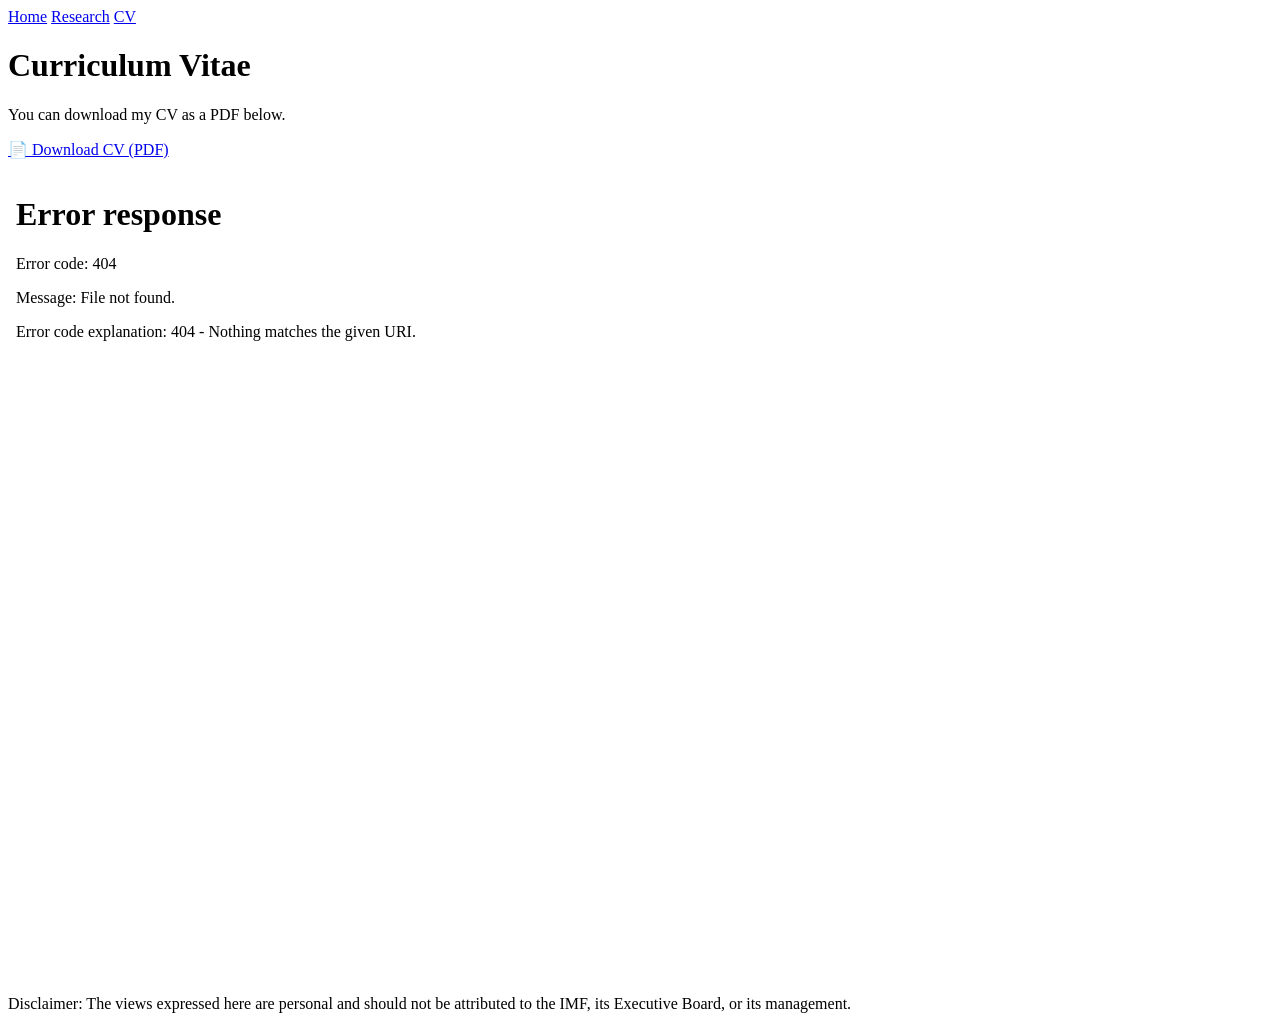
==== cv.html @ f6c3c0a0 "Create cv.html" ====
<!DOCTYPE html>
<html lang="en">
<head>
    <meta charset="UTF-8">
    <meta name="viewport" content="width=device-width, initial-scale=1.0">
    <title>CV — Giovanni Sciacovelli</title>
    <link rel="stylesheet" href="style.css">
    <link href="https://fonts.googleapis.com/css2?family=Source+Sans+Pro:wght@300;400;600;700&display=swap" rel="stylesheet">
</head>
<body>

<header>
    <nav>
        <a href="index.html">Home</a>
        <a href="research.html">Research</a>
        <a href="cv.html" class="active">CV</a>
    </nav>
</header>

<main>
    <h1>Curriculum Vitae</h1>
    <p>You can download my CV as a PDF below.</p>
    <p><a href="files/cv.pdf" target="_blank" class="btn">📄 Download CV (PDF)</a></p>

    <!-- Optional: embed the PDF directly -->
    <div class="cv-embed">
        <iframe src="files/cv.pdf" width="100%" height="800px" style="border: none;"></iframe>
    </div>
</main>

<footer>
    <p class="disclaimer">
        Disclaimer: The views expressed here are personal and should not be attributed
        to the IMF, its Executive Board, or its management.
    </p>
</footer>

</body>
</html>
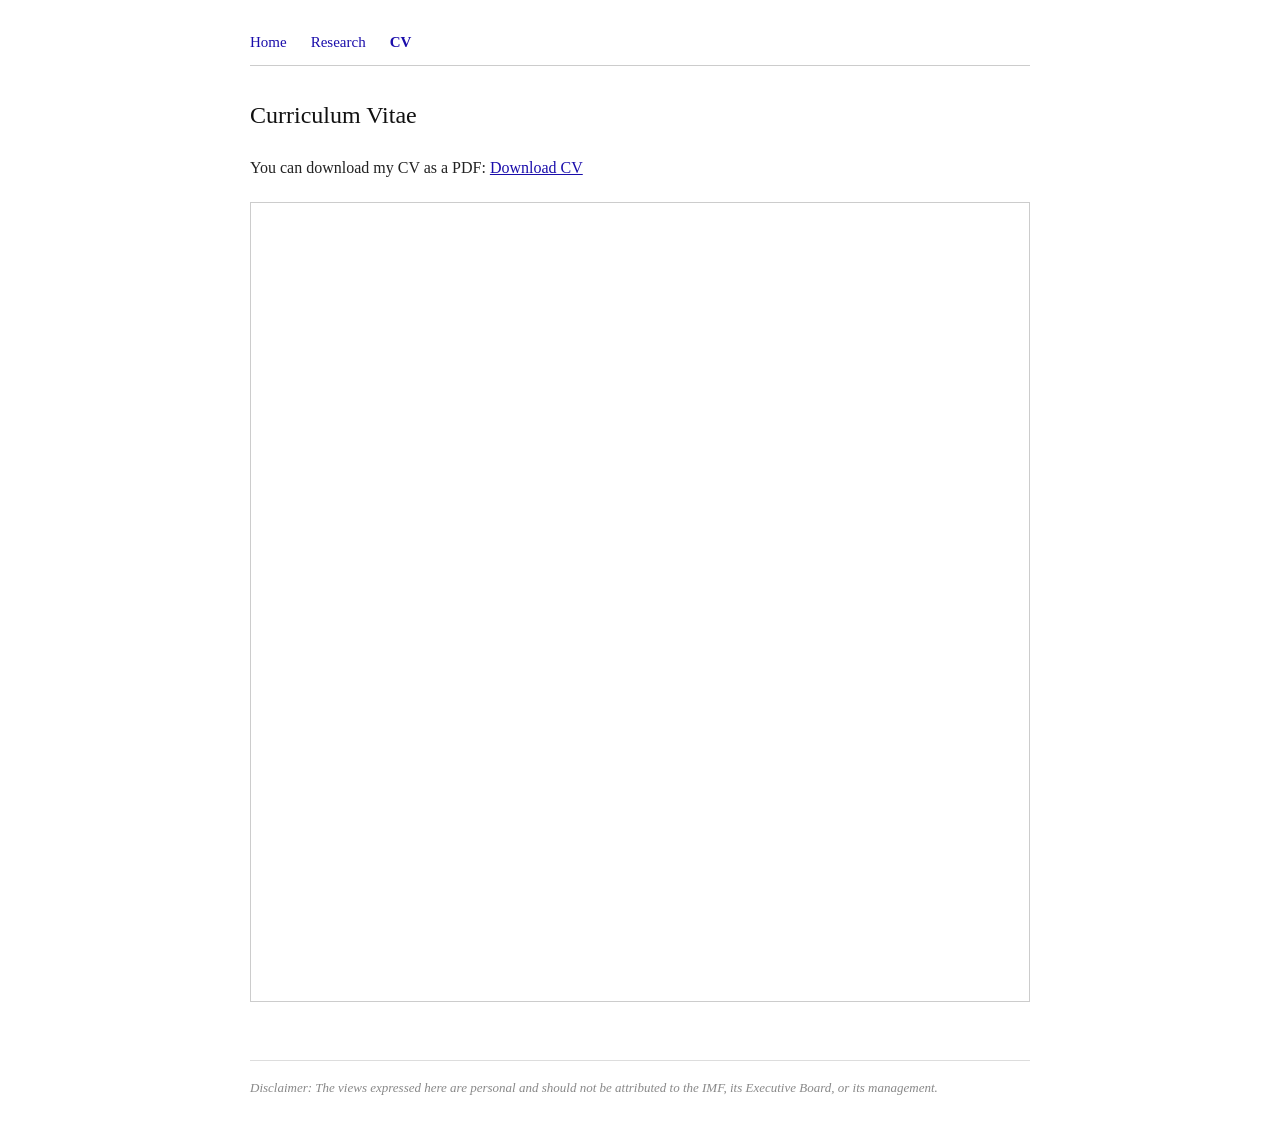
==== commit 9f8c531d: "Update cv.html" ====
--- a/cv.html
+++ b/cv.html
@@ -3,9 +3,8 @@
 <head>
     <meta charset="UTF-8">
     <meta name="viewport" content="width=device-width, initial-scale=1.0">
-    <title>CV — Giovanni Sciacovelli</title>
+    <title>CV &mdash; Giovanni Sciacovelli</title>
     <link rel="stylesheet" href="style.css">
-    <link href="https://fonts.googleapis.com/css2?family=Source+Sans+Pro:wght@300;400;600;700&display=swap" rel="stylesheet">
 </head>
 <body>
 
@@ -19,19 +18,16 @@
 
 <main>
     <h1>Curriculum Vitae</h1>
-    <p>You can download my CV as a PDF below.</p>
-    <p><a href="files/cv.pdf" target="_blank" class="btn">📄 Download CV (PDF)</a></p>
-
-    <!-- Optional: embed the PDF directly -->
+    <p>You can download my CV as a PDF: <a href="files/cv.pdf">Download CV</a></p>
     <div class="cv-embed">
-        <iframe src="files/cv.pdf" width="100%" height="800px" style="border: none;"></iframe>
+        <iframe src="files/cv.pdf" width="100%" height="800px" style="border: 1px solid #ccc;"></iframe>
     </div>
 </main>
 
 <footer>
     <p class="disclaimer">
-        Disclaimer: The views expressed here are personal and should not be attributed
-        to the IMF, its Executive Board, or its management.
+        <em>Disclaimer: The views expressed here are personal and should not be attributed
+        to the IMF, its Executive Board, or its management.</em>
     </p>
 </footer>
 
--- a/style.css
+++ b/style.css
@@ -0,0 +1,196 @@
+/* ========== RESET & BASE ========== */
+* {
+    margin: 0;
+    padding: 0;
+    box-sizing: border-box;
+}
+
+body {
+    font-family: Georgia, 'Times New Roman', Palatino, serif;
+    font-size: 16px;
+    line-height: 1.65;
+    color: #222;
+    background-color: #fff;
+    max-width: 860px;
+    margin: 0 auto;
+    padding: 30px 40px;
+}
+
+/* ========== NAVIGATION ========== */
+header {
+    border-bottom: 1px solid #ccc;
+    padding-bottom: 10px;
+    margin-bottom: 30px;
+}
+
+nav {
+    display: flex;
+    gap: 24px;
+}
+
+nav a {
+    text-decoration: none;
+    font-size: 15px;
+    color: #1a0dab;
+}
+
+nav a:hover {
+    text-decoration: underline;
+}
+
+nav a.active {
+    font-weight: bold;
+}
+
+/* ========== HOMEPAGE INTRO ========== */
+.intro {
+    display: flex;
+    gap: 30px;
+    align-items: flex-start;
+}
+
+.intro-photo {
+    flex-shrink: 0;
+}
+
+.intro-photo img {
+    width: 200px;
+    border-radius: 4px;
+}
+
+.intro-text {
+    flex: 1;
+}
+
+.intro-text h1 {
+    font-size: 26px;
+    color: #111;
+    margin-bottom: 14px;
+    font-weight: normal;
+}
+
+.intro-text p {
+    margin-bottom: 10px;
+}
+
+.contact-info {
+    margin-top: 14px;
+    font-size: 15px;
+}
+
+.contact-info p {
+    margin-bottom: 4px;
+}
+
+/* ========== HEADINGS ========== */
+h1 {
+    font-size: 24px;
+    color: #111;
+    margin-bottom: 20px;
+    font-weight: normal;
+}
+
+h2 {
+    font-size: 20px;
+    color: #111;
+    margin-top: 30px;
+    margin-bottom: 14px;
+    border-bottom: 1px solid #ddd;
+    padding-bottom: 4px;
+    font-weight: normal;
+}
+
+/* ========== PAPER CARDS ========== */
+.paper {
+    margin-bottom: 22px;
+    padding-left: 12px;
+    border-left: 2px solid #ccc;
+}
+
+.paper h3 {
+    font-size: 16px;
+    color: #111;
+    margin-bottom: 4px;
+    font-weight: bold;
+}
+
+.paper-meta {
+    font-size: 15px;
+    color: #555;
+    font-style: italic;
+    margin-bottom: 4px;
+}
+
+.paper-status {
+    font-size: 14px;
+    color: #b8860b;
+    font-weight: bold;
+    margin-bottom: 4px;
+}
+
+.paper-links {
+    font-size: 14px;
+    margin-bottom: 4px;
+}
+
+.paper-links a {
+    color: #1a0dab;
+}
+
+details {
+    margin-top: 6px;
+}
+
+summary {
+    cursor: pointer;
+    color: #1a0dab;
+    font-size: 14px;
+}
+
+details p {
+    margin-top: 6px;
+    font-size: 14px;
+    color: #333;
+    text-align: justify;
+}
+
+/* ========== CV PAGE ========== */
+.cv-embed {
+    margin-top: 20px;
+}
+
+/* ========== FOOTER ========== */
+footer {
+    margin-top: 50px;
+    padding-top: 16px;
+    border-top: 1px solid #ddd;
+}
+
+.disclaimer {
+    font-size: 13px;
+    color: #888;
+}
+
+/* ========== LINKS ========== */
+a {
+    color: #1a0dab;
+}
+
+a:hover {
+    text-decoration: underline;
+}
+
+/* ========== RESPONSIVE ========== */
+@media (max-width: 700px) {
+    .intro {
+        flex-direction: column;
+        align-items: center;
+        text-align: center;
+    }
+    .intro-photo img {
+        width: 180px;
+    }
+    body {
+        padding: 20px;
+    }
+}
